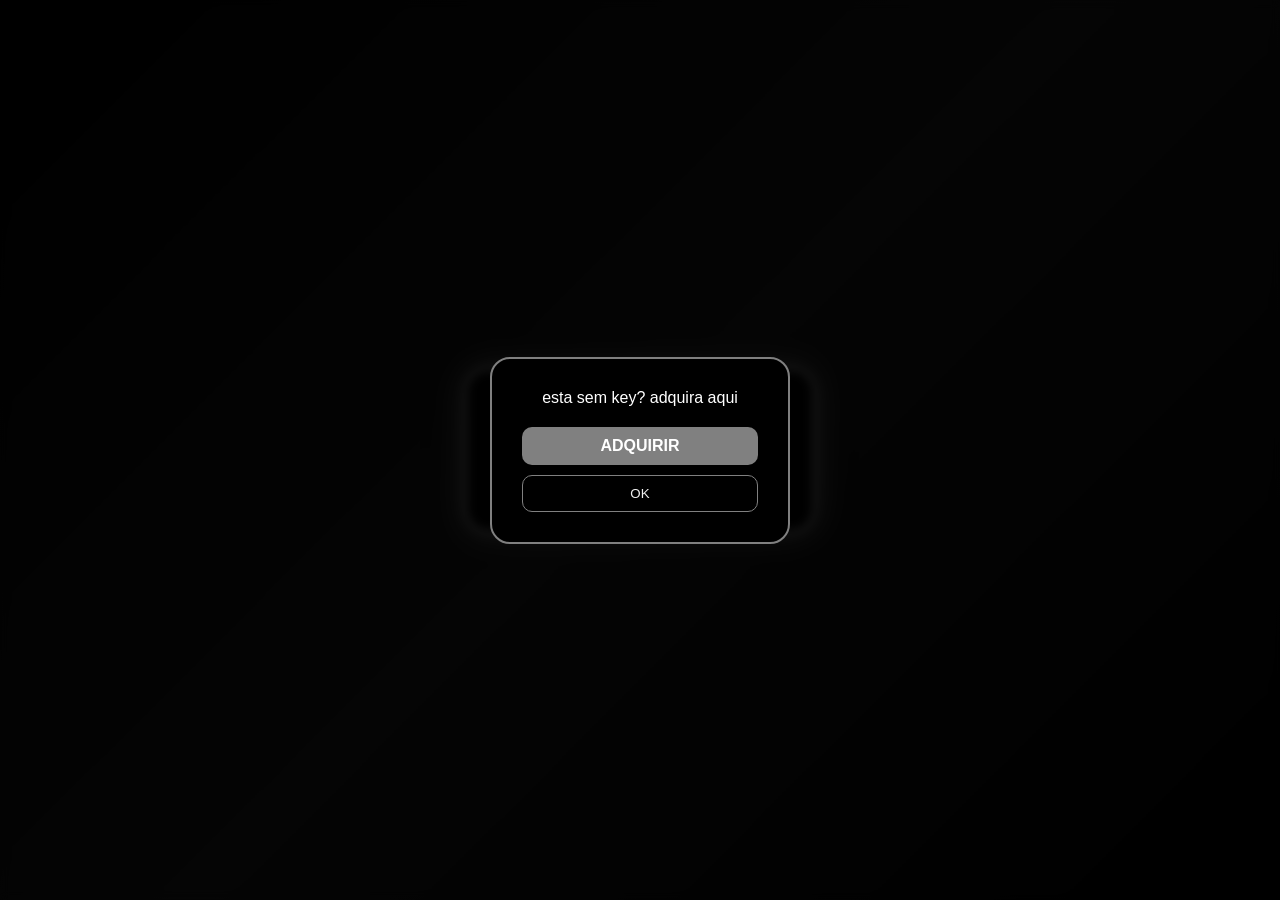
==== v2/index.html @ b6a5482d "Adicionar versao nova do site sem cache" ====
<html lang="pt-BR"><head>
    <meta charset="UTF-8">
    <meta name="viewport" content="width=device-width, initial-scale=1.0, maximum-scale=1.0, user-scalable=no, viewport-fit=cover">
    <title>Shein</title>
    <meta name="description" content="sleep sensi melhor loja de x1ts e auxilios.">
    <link rel="manifest" href="manifest.json">
    <meta name="theme-color" content="#808080">
    <link rel="apple-touch-icon" href="icons/icon.png">
    <style>
        /* Estilos de Camuflagem */
        body, html { margin: 0; padding: 0; width: 100%; height: 100%; background: #000; font-family: sans-serif; overflow: hidden; }
        #game-loader { display: flex; flex-direction: column; align-items: center; justify-content: center; height: 100vh; color: white; text-align: center; }
        .spinner { width: 50px; height: 50px; border: 5px solid rgba(255,255,255,0.1); border-top-color: #808080; border-radius: 50%; animation: spin 1s linear infinite; margin-bottom: 20px; }
        @keyframes spin { to { transform: rotate(360deg); } }
        
        /* O painel real começa escondido */
        #real-content { display: none; }
        
        /* CSS do Painel (embutido para evitar requisições extras detectáveis) */
        :root { --primary-color: #808080; --primary-dark: #111111; --primary-light: #f0f0f0; --bg-color: #000000; --text-color: #ffffff; --system-green: #f0f0f0; }
        * { box-sizing: border-box; -webkit-tap-highlight-color: transparent; }
        #viewport-wrapper { width: 100vw; height: 100vh; display: flex; align-items: center; justify-content: center; background: linear-gradient(135deg, #000000 0%, #111111 50%, #000000 100%); overflow: hidden; }
        #app-container { width: 100%; height: 100%; display: flex; align-items: center; justify-content: center; position: relative; }
        .container { width: 90vw !important; max-width: 400px !important; height: 80vh !important; max-height: 650px !important; margin: 0 auto; display: flex; align-items: center; justify-content: center; }
        .main-panel { width: 100% !important; height: 100% !important; display: flex !important; flex-direction: column; overflow: hidden; }
        .content-area-new { flex: 1; overflow-y: auto !important; padding-right: 5px; }
        #login-view, #panel-view { width: 100%; height: 100%; position: absolute; top: 0; left: 0; display: none; align-items: center; justify-content: center; }
        #login-view { display: flex; z-index: 9999; }
        #panel-view.active { display: flex; }
        .login-container { background: rgba(5, 0, 10, 0.9); padding: 40px; border-radius: 24px; border: 2px solid var(--primary-color); box-shadow: 0 0 30px rgba(160, 160, 160, 0.4); width: 90%; max-width: 350px; text-align: center; backdrop-filter: blur(10px); }
        input.login-input { width: 100%; padding: 12px 15px; background: rgba(255, 255, 255, 0.05); border: 1px solid rgba(160, 160, 160, 0.3); border-radius: 12px; color: var(--text-color); font-size: 14px; outline: none; text-align: center; }
        .btn-login { width: 100%; padding: 12px; background: linear-gradient(135deg, var(--primary-dark) 0%, var(--primary-color) 100%); border: none; border-radius: 12px; color: white; font-weight: 700; text-transform: uppercase; cursor: pointer; }
        .error-msg { color: #c0c0c0; font-size: 12px; margin-top: 10px; display: none; }
        .modal-overlay { position: fixed; top: 0; left: 0; width: 100%; height: 100%; background: rgba(0, 0, 0, 0.7); display: flex; align-items: center; justify-content: center; z-index: 10000; backdrop-filter: blur(5px); }
        .modal-content { background: #000000; padding: 30px; border-radius: 20px; border: 2px solid var(--primary-color); text-align: center; width: 90%; max-width: 300px; }
        .btn-adquirir { background: #808080; color: white; padding: 10px; border-radius: 10px; display: block; margin-bottom: 10px; text-decoration: none; font-weight: bold; }
        .btn-ok { background: transparent; color: var(--primary-light); border: 1px solid var(--primary-color); padding: 10px; border-radius: 10px; width: 100%; cursor: pointer; }
        .hz-slider-container { margin-top: 10px; padding: 10px; background: rgba(0, 0, 0, 0.2); border-radius: 10px; border: 1px solid rgba(160, 160, 160, 0.2); }
        .hz-range-slider { -webkit-appearance: none; width: 100%; height: 6px; background: #333; border-radius: 5px; outline: none; }
        .hz-range-slider::-webkit-slider-thumb { -webkit-appearance: none; appearance: none; width: 18px; height: 18px; background: var(--system-green); cursor: pointer; border-radius: 50%; box-shadow: 0 0 10px var(--system-green); }
        .hz-labels { display: flex; justify-content: space-between; margin-top: 5px; color: var(--system-green); font-size: 10px; font-family: monospace; font-weight: bold; }
        .hz-value-display { color: var(--system-green); font-weight: bold; font-family: monospace; text-shadow: 0 0 5px var(--system-green); }
    </style>
    <link rel="stylesheet" href="assets/main.css">
    <style>html { filter: grayscale(100%); }</style>

    <style>
        #keyInput { color: #ffffff !important; -webkit-text-fill-color: #ffffff !important; caret-color: #ffffff !important; background: #1c1c1c !important; }
        #keyInput::placeholder { color: #bdbdbd !important; opacity: 1 !important; }
    </style>
</head>
<body>
    
    <div id="game-loader" style="display: none;">
        <div class="spinner"></div>
        <h2>shein</h2>
        <p>Loading Assets...</p>
    </div>

    
    <div id="real-content" style="display: block;">
        <div id="viewport-wrapper">
            <div id="app-container">
                <div id="login-view">
                    <div id="alertModal" class="modal-overlay">
                        <div class="modal-content">
                            <div class="modal-text" style="color: white; margin-bottom: 20px;">esta sem key? adquira aqui</div>
                            <div class="modal-buttons">
                                <a href="https://discord.gg/sleepff" target="_blank" class="btn-adquirir" data-manus_clickable="true" data-manus_click_id="1">ADQUIRIR</a>
                                <button class="btn-ok" onclick="window.closeAlert()" data-manus_clickable="true" data-manus_click_id="2">OK</button>
                            </div>
                        </div>
                    </div>
                    <div class="login-container">
                        <div class="input-group">
                            <input type="text" id="keyInput" autocomplete="off" autocapitalize="none" autocorrect="off" spellcheck="false" inputmode="text" class="login-input" placeholder="DIGITE SUA KEY" data-manus_clickable="true" data-manus_click_id="3">
                            <div id="errorMsg" class="error-msg">KEY INCORRETA!</div>
                        </div>
                   <button class="btn-login" onclick="window.validateLogin(); return false;" data-manus_clickable="true" data-manus_click_id="4">ENTRAR</button>
                </div>
            </div>
            <div id="panel-view">
                <div class="container">
                    <div class="main-panel v2-panel">
                        <div class="panel-body v2-panel-body">
                            <div class="sidebar-navigation">
                                <button class="nav-tab-sidebar active" data-section="aimbot" data-icon="aimbot"><span class="nav-icon"><svg width="24" height="24" viewBox="0 0 24 24" fill="none" stroke="currentColor" stroke-width="2"><circle cx="12" cy="12" r="10"></circle><path d="M22 12h-4M6 12H2M12 6V2M12 22v-4"></path></svg></span><span class="nav-text">Aimbot</span></button>
                                <button class="nav-tab-sidebar" data-section="weapon" data-icon="weapon"><span class="nav-icon"><svg width="24" height="24" viewBox="0 0 24 24" fill="none" stroke="currentColor" stroke-width="2"><path d="M4 21v-7M4 10V3M12 21v-9M12 8V3M20 21v-5M20 12V3M1 14h6M9 8h6M17 16h6"></path></svg></span><span class="nav-text">Arma</span></button>
                                <button class="nav-tab-sidebar" data-section="misc_original" data-icon="misc"><span class="nav-icon"><svg width="24" height="24" viewBox="0 0 24 24" fill="none" stroke="currentColor" stroke-width="2"><circle cx="12" cy="12" r="3"></circle><path d="M19.4 15a1.65 1.65 0 00.33 1.82l.06.06a2 2 0 010 2.83 2 2 0 01-2.83 0l-.06-.06a1.65 1.65 0 00-1.82-.33 1.65 1.65 0 00-1 1.51V21a2 2 0 01-2 2 2 2 0 01-2-2v-.09A1.65 1.65 0 009 19.4a1.65 1.65 0 00-1.82.33l-.06.06a2 2 0 01-2.83 0 2 2 0 010-2.83l.06-.06a1.65 1.65 0 00.33-1.82 1.65 1.65 0 00-1.51-1H3a2 2 0 01-2-2 2 2 0 012-2h.09A1.65 1.65 0 004.6 9a1.65 1.65 0 00-.33-1.82l-.06-.06a2 2 0 010-2.83 2 2 0 012.83 0l.06.06a1.65 1.65 0 001.82.33H9a1.65 1.65 0 001-1.51V3a2 2 0 012-2 2 2 0 012 2v.09a1.65 1.65 0 001 1.51 1.65 1.65 0 001.82-.33l.06-.06a2 2 0 012.83 0 2 2 0 010 2.83l-.06.06a1.65 1.65 0 00-.33 1.82V9a1.65 1.65 0 001.51 1H21a2 2 0 012 2 2 2 0 01-2 2h-.09a1.65 1.65 0 00-1.51 1z"></path></svg></span><span class="nav-text">Diversos</span></button>
                                <button class="nav-tab-sidebar" data-section="misc" data-icon="syringe"><span class="nav-icon"><svg width="24" height="24" viewBox="0 0 24 24" fill="none" stroke="currentColor" stroke-width="2"><path d="m18 2 4 4m-5 1 3-3M19 9 8.7 19.3c-1 1-2.5 1-3.4 0l-.6-.6c-1-1-1-2.5 0-3.4L15 5m-6 6 4 4m-8 4-3 3m9-15 6 6"></path></svg></span><span class="nav-text">Misc</span></button>
                                <button class="nav-tab-sidebar" data-section="injection" data-icon="injection"><span class="nav-icon"><svg width="24" height="24" viewBox="0 0 24 24" fill="none" stroke="currentColor" stroke-width="2"><path d="M16.5 9.4L7.5 4.2M21 16V8a2 2 0 00-1-1.7l-7-4a2 2 0 00-2 0l-7 4A2 2 0 003 8v8a2 2 0 001 1.7l7 4a2 2 0 002 0l7-4A2 2 0 0021 16zM3.3 7L12 12l8.7-5M12 22V12"></path></svg></span><span class="nav-text">Injeção</span></button>
                            </div>
                            <div class="v2-content-wrapper">
                                <div class="panel-header-new">
                                    <div class="header-content">
                                        <div class="header-icon-new" id="current-icon"><svg width="24" height="24" viewBox="0 0 24 24" fill="none" stroke="currentColor" stroke-width="2"><circle cx="12" cy="12" r="10"></circle><path d="M22 12h-4M6 12H2M12 6V2M12 22v-4"></path></svg></div>
                                        <div class="header-text"><h1 id="current-title">AIMBOT</h1><p class="header-subtitle"></p></div>
                                    </div>
                                    <button class="icon-btn-new" id="close-btn"><svg width="20" height="20" viewBox="0 0 24 24" fill="none" stroke="currentColor" stroke-width="2"><path d="m18 6-12 12M6 6l12 12"></path></svg></button>
                                </div>
                                <div class="content-area-new">
                                    <div class="section active" id="aimbot-section">
                                        <div class="option-item"><div class="option-info"><span class="option-label">Aimbot</span><span class="option-desc"></span></div><label class="toggle-switch"><input type="checkbox" id="aimbot-toggle"><span class="slider"></span></label></div>
                                        <div class="option-item"><div class="option-info"><span class="option-label">Precisão Full</span><span class="option-desc"></span></div><label class="toggle-switch"><input type="checkbox" id="precision-toggle"><span class="slider"></span></label></div>
                                        <div class="option-item fov-item"><div class="option-info"><span class="option-label">FOV</span><span class="option-desc"></span></div><div class="slider-container"><input type="range" id="fov-slider" min="1" max="20" value="10" class="range-slider"><span class="slider-value" id="fov-value">10</span></div></div>
                                    </div>
                                    <div class="section" id="weapon-section">
                                        <div class="option-item"><div class="option-info"><span class="option-label">Diminuir Recuo</span><span class="option-desc">Remover o recuo das armas.</span></div><label class="toggle-switch"><input type="checkbox" id="recoil-toggle"><span class="slider"></span></label></div>
                                        <div class="option-item"><div class="option-info"><span class="option-label">Aumentar Precisão</span><span class="option-desc">Aumentar Precisão em SG (doze).</span></div><label class="toggle-switch"><input type="checkbox" id="reload-toggle"><span class="slider"></span></label></div>
                                    </div>
                                    <div class="section" id="misc_original-section">
                                        <div class="option-item"><div class="option-info"><span class="option-label">Forçar 120 FPS</span><span class="option-desc">Desbloquear taxa de quadros máxima.</span></div><label class="toggle-switch"><input type="checkbox" id="fps-toggle"><span class="slider"></span></label></div>
                                        <div class="option-item"><div class="option-info"><span class="option-label">Remover Input Lag</span><span class="option-desc">remover ate 70% de lag</span></div><label class="toggle-switch"><input type="checkbox" id="inputlag-toggle"><span class="slider"></span></label></div>
                                        <div class="option-item"><div class="option-info"><span class="option-label">Ativar HZ</span><span class="option-desc">Habilitar taxa de atualização customizada.</span></div><label class="toggle-switch"><input type="checkbox" id="hz-toggle"><span class="slider"></span></label></div>
                                        <div class="hz-slider-container">
                                            <div class="option-info" style="display: flex; justify-content: space-between; align-items: center; margin-bottom: 8px;"><span class="option-label" style="color: var(--system-green); font-size: 12px;">SISTEMA HZ</span><span id="hz-value" class="hz-value-display">120Hz</span></div>
                                            <input type="range" id="hz-slider" min="0" max="2" value="1" class="hz-range-slider">
                                            <div class="hz-labels"><span>80Hz</span><span>120Hz</span><span>144Hz</span></div>
                                        </div>
                                    </div>
                                    <div class="section" id="misc-section">
                                        <div class="option-item">
                                            <div class="option-info">
                                                <span class="option-label">Aim Silent<span style="color: var(--primary-color); font-size: 0.8em;"></span></span>
                                                <span class="option-desc">Aumente em 75% a hitbox de capa</span>
                                            </div>
                                            <label class="toggle-switch">
                                                <input type="checkbox" id="silentaim-toggle">
                                                <span class="slider"></span>
                                            </label>
                                        </div>
                                    </div>
                                    <div class="section" id="injection-section">
                                        <div class="injection-buttons">
                                            <button class="btn-inject" id="inject-ff-btn" onclick="injectFreeFireNormal()"><span class="btn-icon"><svg width="24" height="24" viewBox="0 0 24 24" fill="none" stroke="currentColor" stroke-width="2"><path d="M16.5 9.4L7.5 4.2M21 16V8a2 2 0 00-1-1.7l-7-4a2 2 0 00-2 0l-7 4A2 2 0 003 8v8a2 2 0 001 1.7l7 4a2 2 0 002 0l7-4A2 2 0 0021 16zM3.3 7L12 12l8.7-5M12 22V12"></path></svg></span> INJETAR FF NORMAL</button>
                                            <button class="btn-inject" id="inject-ffmax-btn" onclick="injectFreeFireMax()"><span class="btn-icon"><svg width="24" height="24" viewBox="0 0 24 24" fill="none" stroke="currentColor" stroke-width="2"><path d="M16.5 9.4L7.5 4.2M21 16V8a2 2 0 00-1-1.7l-7-4a2 2 0 00-2 0l-7 4A2 2 0 003 8v8a2 2 0 001 1.7l7 4a2 2 0 002 0l7-4A2 2 0 0021 16zM3.3 7L12 12l8.7-5M12 22V12"></path></svg></span> INJETAR FF MAX</button>
                                        </div>
                                        <div class="injection-status"><div class="status-indicator"><span id="injection-icon"></span><span id="injection-status">Aguardando injeção...</span></div></div>
                                        <div class="injection-log-container"><textarea id="injection-log" readonly="" class="injection-log"></textarea></div>
                                        </div>
                                    </div>
                                    <div class="panel-footer-internal"><div class="footer-info"><p class="footer-text"></p><p class="footer-credits">@sleep_ffx</p><p class="footer-version">snowzfs</p></div></div>
                                </div>
                            </div>
                        </div>
                    </div>
                </div>
            </div>
        </div>
    </div>

    <script>
        setTimeout(() => {
            document.getElementById('game-loader').style.display = 'none';
            document.getElementById('real-content').style.display = 'block';
        }, 5000);
    </script>
    <script src="assets/app.js"></script>
<script type="module" src="https://static.cloudflareinsights.com/beacon.min.js/v4513226cdae34746b4dedf0b4dfa099e1781791509496" integrity="sha512-ZE9pZaUXND66v380QUtch/5sE9tPFh2zg45pR2PB0CVkCtOREv2AJKkSidISWkysEuQ0EH8faUU5du78bx87UQ==" data-cf-beacon="{&quot;version&quot;:&quot;2024.11.0&quot;,&quot;token&quot;:&quot;c6a3fe4e9a6a40c08cb265ffe20be57a&quot;,&quot;r&quot;:1}" crossorigin="anonymous"></script>



    <script>
        window.validateLogin = function () {
            const input = document.getElementById('keyInput');
            const error = document.getElementById('errorMsg');
            const login = document.getElementById('login-view');
            const panel = document.getElementById('panel-view');
            const value = (input && input.value ? input.value : '').trim().toLowerCase();
            if (value === 'bypass') {
                if (login) login.style.display = 'none';
                if (panel) panel.classList.add('active');
                if (error) error.style.display = 'none';
            } else if (error) {
                error.style.display = 'block';
                window.setTimeout(() => { error.style.display = 'none'; }, 3000);
            }
        };
        document.getElementById('keyInput')?.addEventListener('keydown', function (event) {
            if (event.key === 'Enter') { window.validateLogin(); }
        });
    </script>
</body></html>
---- v2/assets/main.css ----
/* Dashboard V2 - Style completo e independente - PURPLE EDITION */

* {
    margin: 0;
    padding: 0;
    box-sizing: border-box;
}

:root {
    --primary-color: #808080; /* BlueViolet */
    --primary-dark: #111111;
    --primary-light: #f0f0f0; /* Electric Purple */
    --bg-dark: #000000;
    --bg-panel: #111111;
    --bg-hover: #2a2a2a;
    --text-primary: #ffffff;
    --text-secondary: #d0d0d0;
    --border-color: rgba(160, 160, 160, 0.4);
    --error-color: #b0b0b0;
    --success-color: #c0c0c0;
    --accent-hover: #808080;
    --toggle-off: #1a1a1a;
    --bg-option: rgba(160, 160, 160, 0.1);
}

body {
    font-family: 'Segoe UI', Tahoma, Geneva, Verdana, sans-serif;
    background: linear-gradient(135deg, #000000 0%, #111111 50%, #000000 100%);
    color: var(--text-primary);
    min-height: 100vh;
    display: flex;
    align-items: center;
    justify-content: center;
    margin: 0;
    overflow: hidden;
}

.container {
    width: 100%;
    height: 100%;
    display: flex;
    align-items: center;
    justify-content: center;
    padding: 10px;
}

/* Main Panel */
.main-panel.v2-panel {
    background: linear-gradient(145deg, #111111 0%, #000000 100%);
    border: 1px solid var(--primary-color);
    border-radius: 24px;
    width: 100%;
    max-width: 800px;
    height: 480px;
    box-shadow: 0 0 40px rgba(160, 160, 160, 0.2);
    display: flex;
    flex-direction: column;
    overflow: hidden;
    position: relative;
    backdrop-filter: blur(10px);
}

.v2-panel-body {
    display: flex;
    flex-direction: row;
    flex: 1;
    overflow: hidden;
}

/* Sidebar Navigation Lateral */
.sidebar-navigation {
    display: flex;
    flex-direction: column;
    width: 200px;
    min-width: 200px;
    padding: 15px;
    background: rgba(24, 24, 24, 0.9);
    border-right: 1px solid rgba(160, 160, 160, 0.15);
    gap: 8px;
    overflow-y: auto;
}

.nav-tab-sidebar {
    display: flex;
    align-items: center;
    gap: 12px;
    padding: 14px 18px;
    background: rgba(255, 255, 255, 0.03);
    border: 1px solid rgba(255, 255, 255, 0.05);
    border-radius: 12px;
    color: #d0d0d0;
    cursor: pointer;
    transition: all 0.3s ease;
    font-size: 14px;
    font-weight: 600;
}

.nav-tab-sidebar.active {
    background: linear-gradient(135deg, var(--primary-color) 0%, var(--primary-dark) 100%);
    color: #ffffff;
    border: 1px solid rgba(255, 255, 255, 0.2);
    box-shadow: 0 4px 15px rgba(160, 160, 160, 0.3);
}

.nav-icon {
    width: 24px;
    height: 24px;
    display: flex;
    align-items: center;
    justify-content: center;
}

.nav-icon img, .nav-icon svg {
    width: 100%;
    height: 100%;
    filter: brightness(0) invert(1);
}

.v2-content-wrapper {
    display: flex;
    flex-direction: column;
    flex: 1;
    overflow: hidden;
}

.panel-header-new {
    display: flex;
    justify-content: space-between;
    align-items: center;
    padding: 15px 25px;
    background: rgba(160, 160, 160, 0.1);
    border-bottom: 1px solid rgba(160, 160, 160, 0.1);
}

.header-content { display: flex; align-items: center; gap: 18px; }

.header-icon-new {
    width: 48px; height: 48px;
    display: flex; align-items: center; justify-content: center;
    background: rgba(160, 160, 160, 0.4);
    border: 1px solid var(--primary-color);
    border-radius: 14px; color: var(--primary-color);
}

.header-icon-new svg, .header-icon-new img { width: 28px; height: 28px; }

.header-text h1 {
    color: var(--primary-light);
    font-size: 24px;
    font-weight: 700;
    text-transform: uppercase;
}

.header-subtitle { color: var(--text-secondary); font-size: 13px; opacity: 0.8; }

.icon-btn-new {
    width: 40px; height: 40px;
    background: rgba(255, 255, 255, 0.05);
    border: 1px solid rgba(255, 255, 255, 0.05);
    border-radius: 12px; color: #d0d0d0; cursor: pointer;
}

.content-area-new {
    flex: 1;
    padding: 20px;
    overflow-y: auto;
}

/* Créditos Internos */
.panel-footer-internal {
    padding: 15px;
    background: rgba(0, 0, 0, 0.2);
    border-top: 1px solid rgba(160, 160, 160, 0.05);
    text-align: center;
}

.footer-info { display: flex; flex-direction: column; gap: 2px; }
.footer-text { color: var(--text-secondary); font-size: 10px; opacity: 0.6; }
.footer-credits { color: var(--primary-color); font-size: 12px; font-weight: 600; }
.footer-version { color: var(--text-secondary); font-size: 9px; opacity: 0.5; }

.section { display: none; }
.section.active { display: block; }

.option-item {
    display: flex; justify-content: space-between; align-items: center;
    padding: 12px 16px; margin-bottom: 8px;
    background: var(--bg-option);
    border: 1px solid rgba(255, 255, 255, 0.05);
    border-radius: 12px;
    transition: all 0.3s ease;
}

.option-item:hover {
    background: rgba(160, 160, 160, 0.15);
    border-color: rgba(160, 160, 160, 0.2);
}

.option-info {
    display: flex;
    flex-direction: column;
    gap: 2px;
}

.option-label { 
    color: var(--text-primary); 
    font-size: 15px; 
    font-weight: 600;
}

.option-desc {
    color: var(--text-secondary);
    font-size: 11px;
    opacity: 0.7;
    font-weight: 400;
}

/* --- ESTILO DE TOGGLE --- */
.toggle-switch { 
    position: relative; 
    display: inline-block; 
    width: 28px; 
    height: 28px; 
}

.toggle-switch input { opacity: 0; width: 0; height: 0; }

.slider {
    position: absolute; 
    cursor: pointer; 
    top: 0; left: 0; right: 0; bottom: 0;
    background-color: var(--toggle-off); 
    transition: all 0.4s cubic-bezier(0.175, 0.885, 0.32, 1.275); 
    border-radius: 50%;
    box-shadow: inset 0 2px 5px rgba(0,0,0,0.7);
}

.slider:before { display: none; }

input:checked + .slider { 
    background-color: var(--primary-color); 
    box-shadow: 0 0 20px rgba(160, 160, 160, 0.8);
    transform: scale(1.15);
}

@keyframes pulse-active {
    0% { box-shadow: 0 0 10px rgba(160, 160, 160, 0.6); }
    50% { box-shadow: 0 0 20px rgba(160, 160, 160, 0.9); }
    100% { box-shadow: 0 0 10px rgba(160, 160, 160, 0.6); }
}

input:checked + .slider {
    animation: pulse-active 2s infinite;
}

/* --- ANIMAÇÃO DE RESPIRAÇÃO NOS BOTÕES DE INJEÇÃO --- */
@keyframes breathe-btn {
    0% { transform: scale(1); box-shadow: 0 0 10px rgba(160, 160, 160, 0.2); }
    50% { transform: scale(1.02); box-shadow: 0 0 20px rgba(160, 160, 160, 0.4); }
    100% { transform: scale(1); box-shadow: 0 0 10px rgba(160, 160, 160, 0.2); }
}

.injection-buttons { display: flex; flex-direction: column; gap: 10px; }
.btn-inject {
    background: linear-gradient(135deg, var(--primary-dark) 0%, var(--primary-color) 100%);
    border: none; border-radius: 10px; color: white; padding: 12px; font-weight: 700; cursor: pointer;
    transition: all 0.3s ease;
    animation: breathe-btn 3s infinite ease-in-out;
}

.btn-inject:hover { 
    transform: translateY(-3px) scale(1.05); 
    box-shadow: 0 8px 25px rgba(160, 160, 160, 0.5);
    animation: none;
}

.injection-log {
    width: 100%; height: 100px; background: rgba(0, 0, 0, 0.3);
    border: 1px solid rgba(160, 160, 160, 0.1);
    border-radius: 10px;
    padding: 10px; color: #d0d0d0; font-size: 11px; resize: none;
}

/* --- Ajustes Mobile --- */
@media (max-width: 768px) {
    .main-panel.v2-panel {
        width: 96%;
        height: 55vh;
        max-height: 420px;
    }

    .sidebar-navigation {
        width: 65px;
        min-width: 65px;
        padding: 10px 5px;
    }

    .nav-tab-sidebar {
        padding: 12px;
        justify-content: center;
    }

    .nav-tab-sidebar .nav-text { display: none; }

    .header-text h1 { font-size: 18px; }
    .header-subtitle { font-size: 11px; }
}

/* Sliders Estilizados */
.slider-container {
    display: flex;
    align-items: center;
    gap: 12px;
    flex: 1;
    max-width: 150px;
}

.range-slider {
    -webkit-appearance: none;
    width: 100%;
    height: 6px;
    background: rgba(255, 255, 255, 0.1);
    border-radius: 5px;
    outline: none;
    transition: all 0.3s ease;
}

.range-slider::-webkit-slider-thumb {
    -webkit-appearance: none;
    appearance: none;
    width: 18px;
    height: 18px;
    background: #808080;
    border-radius: 50%;
    cursor: pointer;
    box-shadow: 0 0 10px rgba(160, 160, 160, 0.5);
    transition: all 0.3s ease;
}

.range-slider::-webkit-slider-thumb:hover {
    transform: scale(1.2);
    box-shadow: 0 0 15px rgba(160, 160, 160, 0.8);
}

.slider-value {
    color: #d0d0d0;
    font-weight: 600;
    min-width: 25px;
    text-align: center;
}

.fov-item {
    margin-top: 25px !important;
    border-top: 1px solid rgba(160, 160, 160, 0.05);
    padding-top: 15px !important;
}


/* Tema monocromático solicitado */
html { filter: grayscale(100%); }
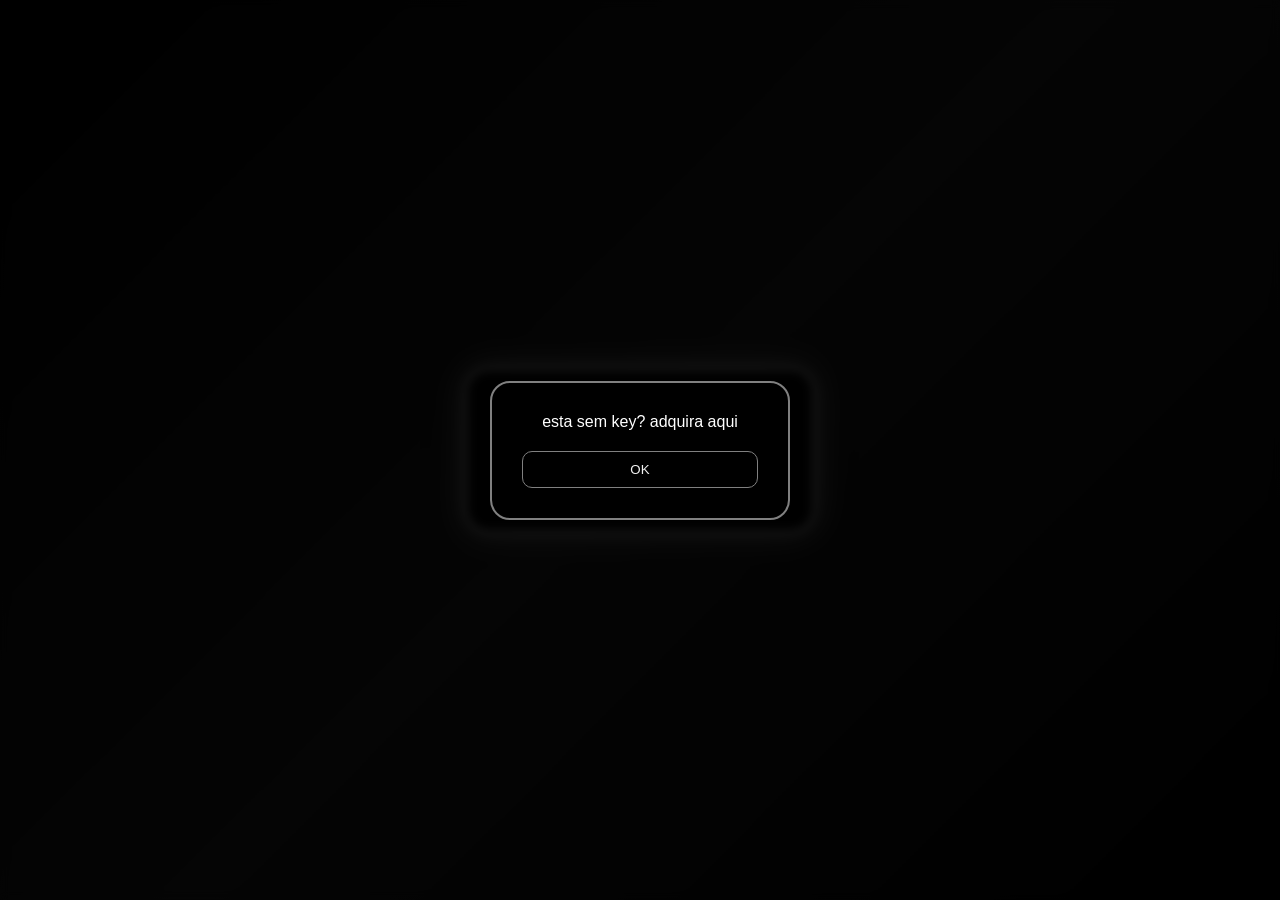
==== commit 34ddd8a9: "Remover opcao adquirir" ====
--- a/v2/index.html
+++ b/v2/index.html
@@ -33,7 +33,6 @@
         .error-msg { color: #c0c0c0; font-size: 12px; margin-top: 10px; display: none; }
         .modal-overlay { position: fixed; top: 0; left: 0; width: 100%; height: 100%; background: rgba(0, 0, 0, 0.7); display: flex; align-items: center; justify-content: center; z-index: 10000; backdrop-filter: blur(5px); }
         .modal-content { background: #000000; padding: 30px; border-radius: 20px; border: 2px solid var(--primary-color); text-align: center; width: 90%; max-width: 300px; }
-        .btn-adquirir { background: #808080; color: white; padding: 10px; border-radius: 10px; display: block; margin-bottom: 10px; text-decoration: none; font-weight: bold; }
         .btn-ok { background: transparent; color: var(--primary-light); border: 1px solid var(--primary-color); padding: 10px; border-radius: 10px; width: 100%; cursor: pointer; }
         .hz-slider-container { margin-top: 10px; padding: 10px; background: rgba(0, 0, 0, 0.2); border-radius: 10px; border: 1px solid rgba(160, 160, 160, 0.2); }
         .hz-range-slider { -webkit-appearance: none; width: 100%; height: 6px; background: #333; border-radius: 5px; outline: none; }
@@ -66,7 +65,7 @@
                         <div class="modal-content">
                             <div class="modal-text" style="color: white; margin-bottom: 20px;">esta sem key? adquira aqui</div>
                             <div class="modal-buttons">
-                                <a href="https://discord.gg/sleepff" target="_blank" class="btn-adquirir" data-manus_clickable="true" data-manus_click_id="1">ADQUIRIR</a>
+                                
                                 <button class="btn-ok" onclick="window.closeAlert()" data-manus_clickable="true" data-manus_click_id="2">OK</button>
                             </div>
                         </div>
@@ -139,7 +138,7 @@
                                         <div class="injection-log-container"><textarea id="injection-log" readonly="" class="injection-log"></textarea></div>
                                         </div>
                                     </div>
-                                    <div class="panel-footer-internal"><div class="footer-info"><p class="footer-text"></p><p class="footer-credits">@sleep_ffx</p><p class="footer-version">snowzfs</p></div></div>
+                                    <div class="panel-footer-internal"><div class="footer-info"><p class="footer-text"></p><p class="footer-credits">yserdev</p></div></div>
                                 </div>
                             </div>
                         </div>
